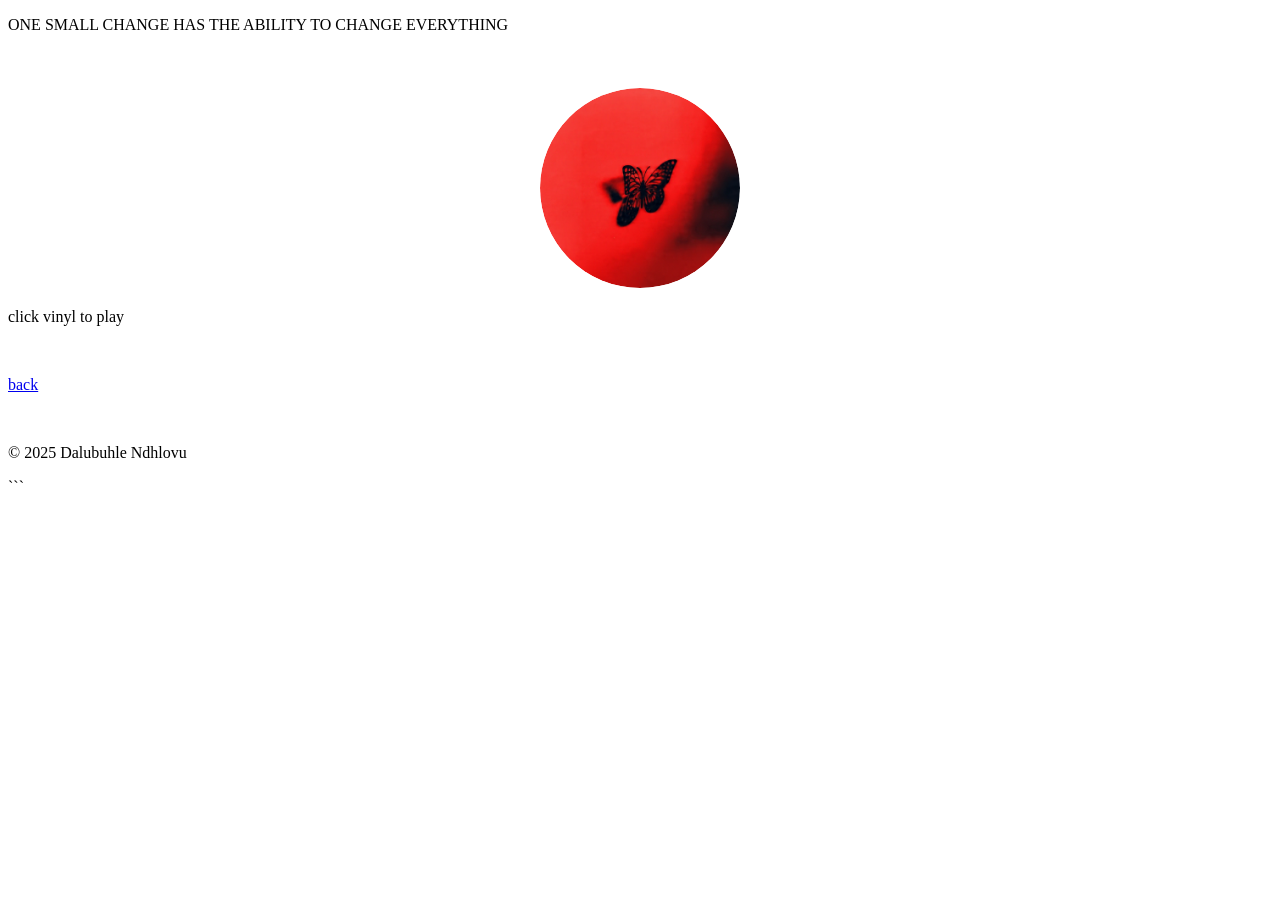
==== butterflytheory.html @ e516558d "Add files via upload" ====
﻿
<!DOCTYPE html>
<html lang="en">

    <head>
        <meta charset="UTF-8">
        <meta name="author" content="Dalubuhle Ndhlovu">
        <meta name="viewport" content="width=device-width, initial-scale=1.0">
        <title>butterfly theory</title>

        <style>
            .vinyl-wrapper {
                width: 200px;
                height: 200px;
                border-radius: 50%;
                overflow: hidden;
                margin: 20px auto;
                cursor: pointer;
            }

            .vinyl-wrapper img {
                width: 100%;
                height: 100%;
                object-fit: cover;
                border-radius: 50%;
            }

            .vinyl-wrapper.spinning {
                animation: spin 3s linear infinite;
            }

            @keyframes spin {
                from { transform: rotate(0deg); }
                to { transform: rotate(360deg); }
            }
        </style>
    </head>

    <body>

        <p>ONE SMALL CHANGE HAS THE ABILITY TO CHANGE EVERYTHING</p>

        <br>

        <div class="vinyl-wrapper" id="vinyl" onclick="togglePlay()">
            <img src="mother.jpeg" alt="Vinyl">
        </div>

        <p id="label">click vinyl to play</p>

        <br>

        <p><a href="index.html">back</a></p>

        <br>

        <p>&copy; 2025 Dalubuhle Ndhlovu</p>

        <audio id="audio" preload="auto">
            <source src="mother.mp3" type="audio/mpeg">
            <source src="mother.wav" type="audio/wav">
        </audio>

        <script>

            const audio = document.getElementById('audio');
            const vinyl = document.getElementById('vinyl');
            const label = document.getElementById('label');

            window.addEventListener('load', function() {
                audio.play().then(function() {
                    vinyl.classList.add('spinning');
                    label.textContent = 'now playing';
                }).catch(function() {
                    label.textContent = 'click vinyl to play';
                });
            });

            function togglePlay() {
                if (audio.paused) {
                    audio.play();
                    vinyl.classList.add('spinning');
                    label.textContent = 'now playing';
                } else {
                    audio.pause();
                    vinyl.classList.remove('spinning');
                    label.textContent = 'paused';
                }
            }

            audio.addEventListener('ended', function() {
                vinyl.classList.remove('spinning');
                label.textContent = 'done';
            });

        </script>

    </body>
</html>
```
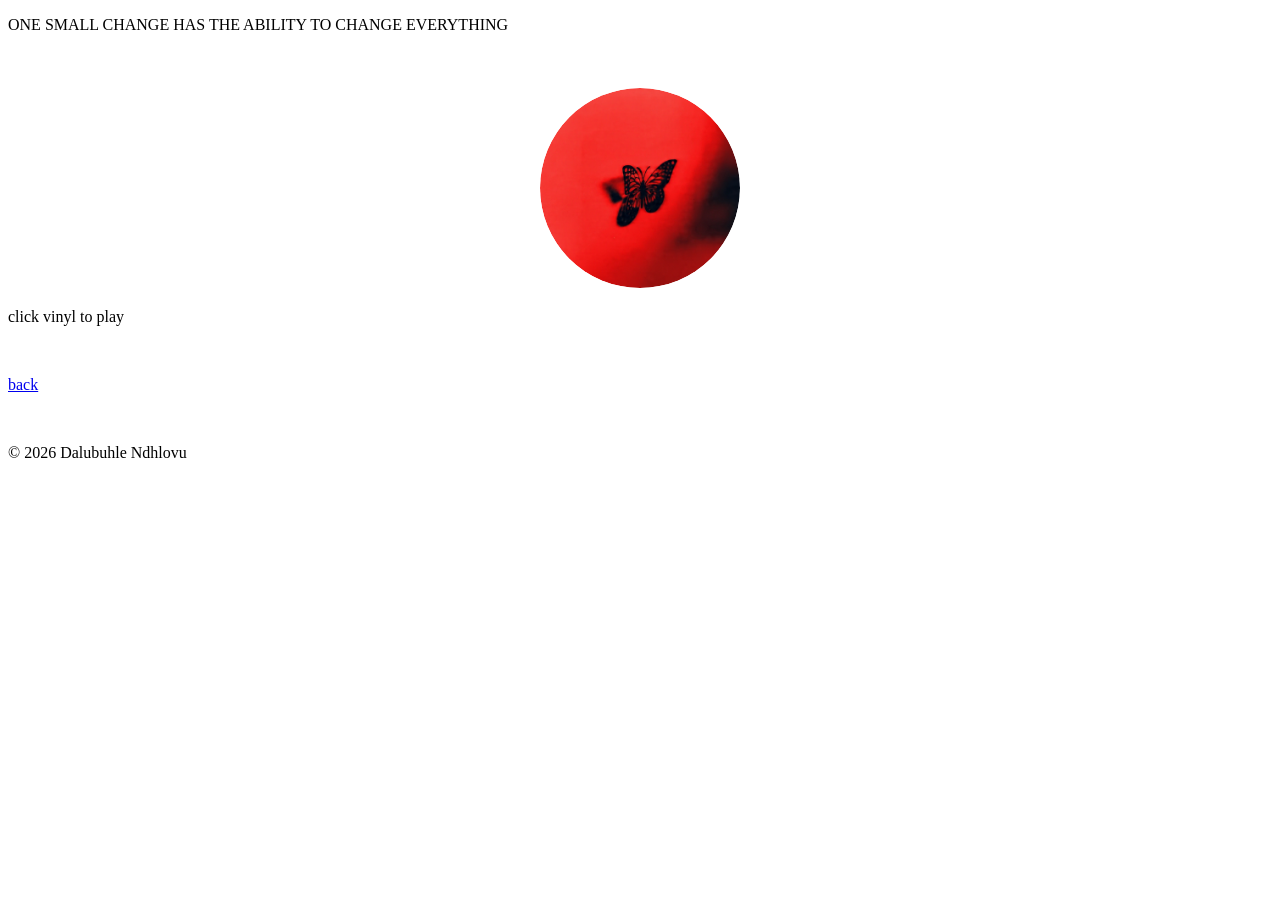
==== commit d0c53200: "Update butterflytheory.html" ====
--- a/butterflytheory.html
+++ b/butterflytheory.html
@@ -54,7 +54,7 @@
 
         <br>
 
-        <p>&copy; 2025 Dalubuhle Ndhlovu</p>
+        <p>&copy; 2026 Dalubuhle Ndhlovu</p>
 
         <audio id="audio" preload="auto">
             <source src="mother.mp3" type="audio/mpeg">
@@ -96,5 +96,4 @@
         </script>
 
     </body>
-</html>
-```+</html>
